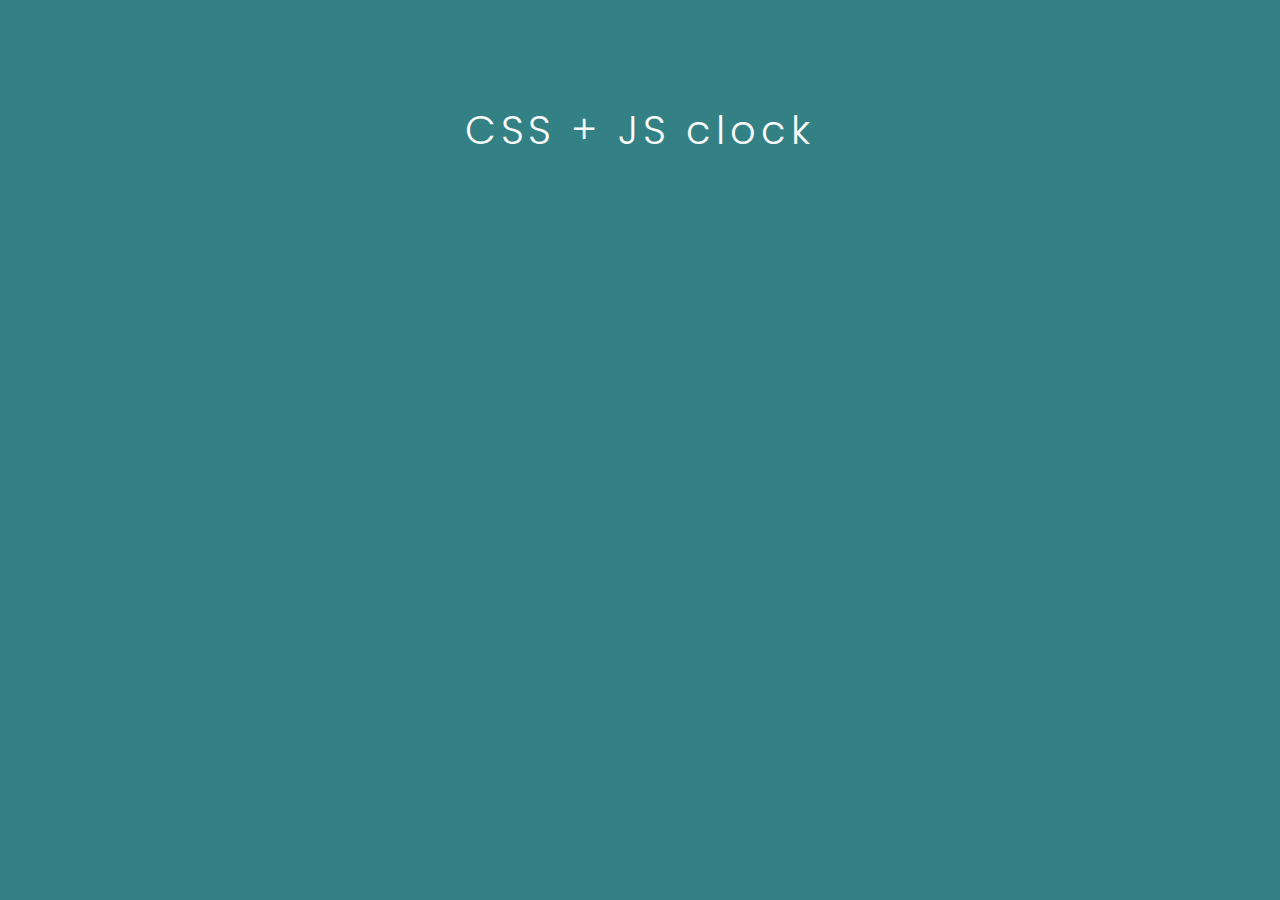
==== ajax-type/index.html @ 942fb2b2 "feat: files created" ====
<!DOCTYPE html>
<html lang="en">

<head>
  <meta charset="UTF-8">
  <meta http-equiv="X-UA-Compatible" content="IE=edge">
  <meta name="viewport" content="width=device-width, initial-scale=1.0">
  <link rel="preconnect" href="https://fonts.gstatic.com">
  <link href="https://fonts.googleapis.com/css2?family=Poppins:wght@100;200;300;600&display=swap" rel="stylesheet">
  <link rel="stylesheet" href="./style.css">
  <title>CSS Variables </title>
</head>

<body>
<header>
    <h1 class="header__title">CSS + JS clock</h1>
  </header>
<script src="./app.js"></script>
</body>

</html>
---- ajax-type/style.css ----
html {
    font-size: 10px;
  }
  
  body {
    margin: 0 auto;
    font-family: "Poppins", sans-serif;
    font-size: 2rem;
    color: #fbfbfb;
    background-color: #338185;
  }
  
  /* header */
  .header__title {
    margin: 10rem auto 0;
  
    text-align: center;
    font-size: 4rem;
    font-weight: 300;
    letter-spacing: 0.5rem;
  
    cursor: pointer;
    transition: transform 0.3s ease-in;
  }
  
  .header__title:hover {
    transform: scale(1.2);
  }
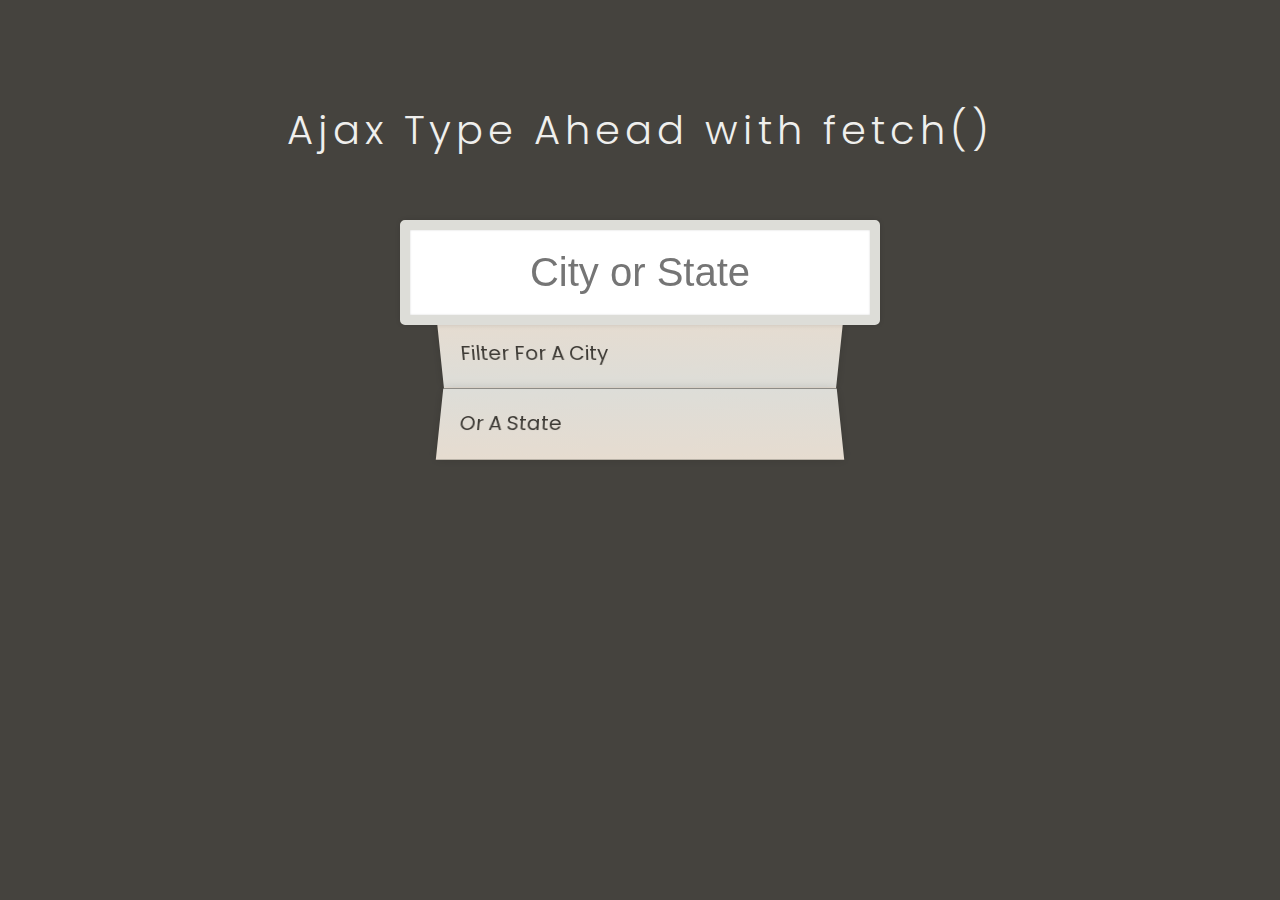
==== commit 768bdac7: "feat: ajax type implemented" ====
--- a/ajax-type/index.html
+++ b/ajax-type/index.html
@@ -1,4 +1,3 @@
-
 <!DOCTYPE html>
 <html lang="en">
 
@@ -9,15 +8,24 @@
   <link rel="preconnect" href="https://fonts.gstatic.com">
   <link href="https://fonts.googleapis.com/css2?family=Poppins:wght@100;200;300;600&display=swap" rel="stylesheet">
   <link rel="stylesheet" href="./style.css">
-  <title>CSS Variables </title>
+  <title>Ajax Type Ahead with fetch()</title>
 </head>
 
 <body>
-<header>
-    <h1 class="header__title">CSS + JS clock</h1>
+  <header>
+    <h1 class="header__title">Ajax Type Ahead with fetch()</h1>
   </header>
-<script src="./app.js"></script>
 </body>
 
-</html>
+<form class="search-form">
+  <input type="text" class="search" placeholder="City or State">
+  <ul class="suggestions">
+    <li>Filter for a city</li>
+    <li>or a state</li>
+  </ul>
+</form>
 
+
+<script src="./app.js"></script>
+
+</html>--- a/ajax-type/style.css
+++ b/ajax-type/style.css
@@ -1,31 +1,102 @@
+html {
+  box-sizing: border-box;
+  font-size: 10px;
 
-html {
-    font-size: 10px;
-  }
-  
-  body {
-    margin: 0 auto;
-    font-family: "Poppins", sans-serif;
-    font-size: 2rem;
-    color: #fbfbfb;
-    background-color: #338185;
-  }
-  
-  /* header */
-  .header__title {
-    margin: 10rem auto 0;
-  
-    text-align: center;
-    font-size: 4rem;
-    font-weight: 300;
-    letter-spacing: 0.5rem;
-  
-    cursor: pointer;
-    transition: transform 0.3s ease-in;
-  }
-  
-  .header__title:hover {
-    transform: scale(1.2);
-  }
-  
-  +  background-color: #45433e;
+}
+
+*, *:before, *:after {
+  box-sizing: inherit;
+}
+
+body {
+  margin: 0 auto;
+  font-family: "Poppins", sans-serif;
+  font-size: 2rem;
+  color: #3d3a35;
+}
+
+/* header */
+.header__title {
+  margin: 10rem auto 0;
+
+  text-align: center;
+  font-size: 4rem;
+  font-weight: 300;
+  letter-spacing: 0.5rem;
+  color: #efefed;
+
+  cursor: pointer;
+  transition: transform 0.3s ease-in;
+}
+
+.header__title:hover {
+  transform: scale(1.2);
+}
+
+
+
+
+input {
+  width: 100%;
+  padding: 20px;
+}
+
+.search-form {
+  max-width: 400px;
+  margin: 50px auto;
+}
+
+input.search {
+  margin: 0;
+  text-align: center;
+  outline: 0;
+  border: 10px solid #ddddd8;
+  width: 120%;
+  left: -10%;
+  position: relative;
+  top: 10px;
+  z-index: 2;
+  border-radius: 5px;
+  font-size: 40px;
+  box-shadow: 0 0 5px rgba(0, 0, 0, 0.12), inset 0 0 2px rgba(0, 0, 0, 0.19);
+}
+
+.suggestions {
+  margin: 0;
+  padding: 0;
+  position: relative;
+  /*perspective: 20px;*/
+}
+
+.suggestions li {
+  background: #ddddd8;
+  list-style: none;
+  border-bottom: 1px solid #e6dcd0;
+  box-shadow: 0 0 10px rgba(0, 0, 0, 0.14);
+  margin: 0;
+  padding: 20px;
+  transition: background 0.2s;
+  display: flex;
+  justify-content: space-between;
+  text-transform: capitalize;
+}
+
+.suggestions li:nth-child(even) {
+  transform: perspective(100px) rotateX(3deg) translateY(2px) scale(1.001);
+  background: linear-gradient(to bottom,  #ddddd8 0%,#e6dcd0 100%);
+}
+
+.suggestions li:nth-child(odd) {
+  transform: perspective(100px) rotateX(-3deg) translateY(3px);
+  background: linear-gradient(to top,  #ddddd8 0%,#e6dcd0 100%);
+}
+
+span.population {
+  font-size: 15px;
+}
+
+.hl {
+  background: #6c7592;
+  color: #ddddd8;
+}